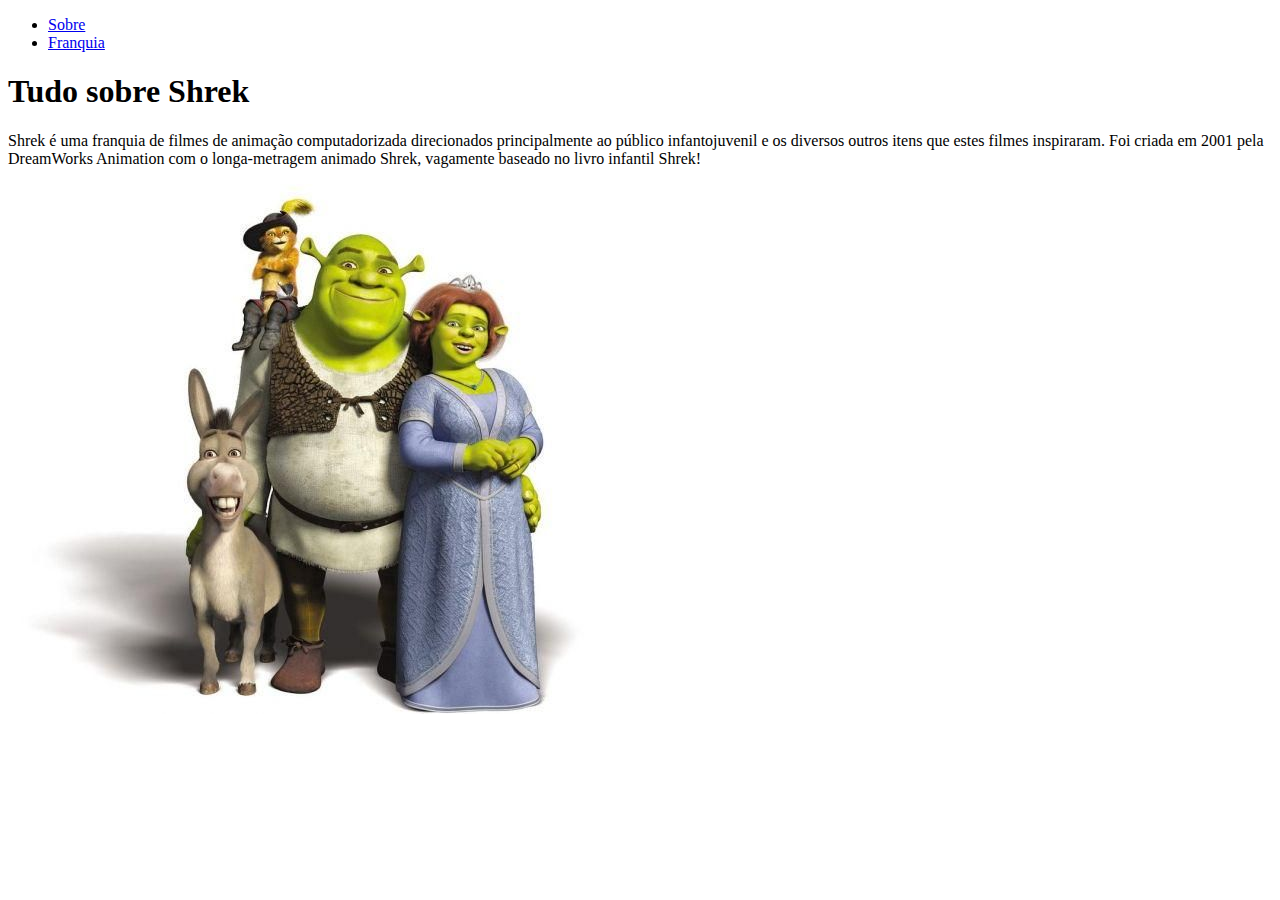
==== MeuFilmePreferido/index.html @ c655cf12 "infos iniciais" ====
<!DOCTYPE html>
<html lang="pt-br">
<head>
    <meta charset="UTF-8">
    <meta http-equiv="X-UA-Compatible" content="IE=edge">
    <meta name="viewport" content="width=device-width, initial-scale=1.0">
    <title>Shrek</title>
</head>
<body>
    <nav>
        <ul>
            <li>
                <a href="index.html">Sobre</a>
            </li>

            <li>
                <a href="franquia.html">Franquia</a>
            </li>
        </ul>
    </nav>
    <h1>Tudo sobre Shrek</h1>

    <p>
        Shrek é uma franquia de filmes de animação computadorizada direcionados principalmente ao público 
        infantojuvenil e os diversos outros itens que estes filmes inspiraram. Foi criada em 2001 pela 
        DreamWorks Animation com o longa-metragem animado Shrek, vagamente baseado no livro infantil Shrek!
    </p>
    
    <img src="assets/img/img.jpg" alt="Personagens Principais">
</body>
</html>
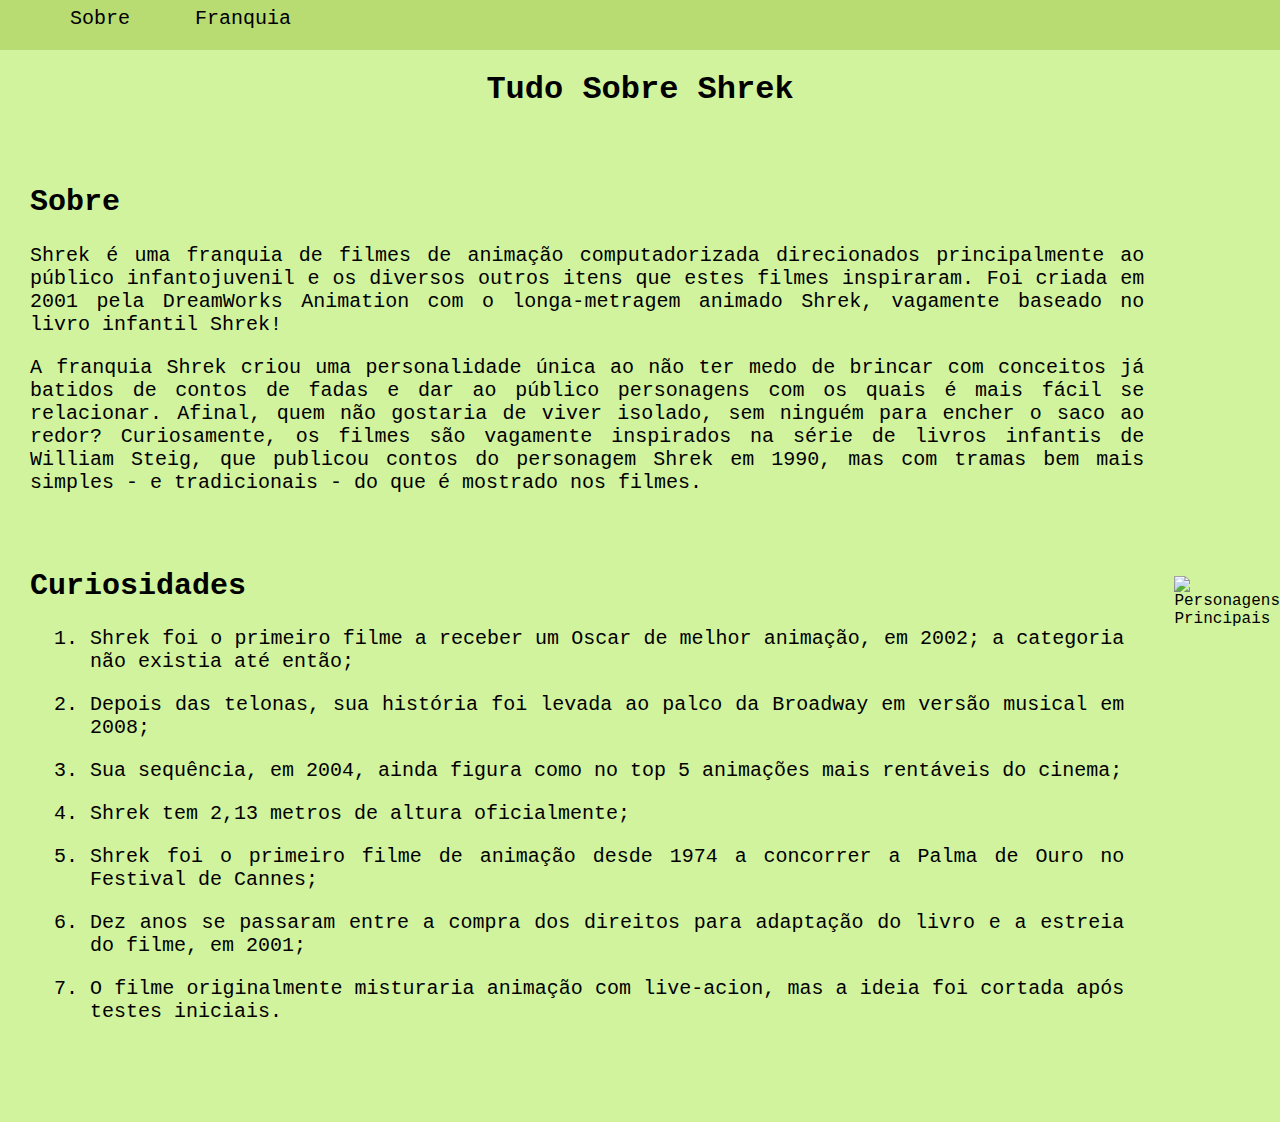
==== commit 45449103: "Implementação do css" ====
--- a/MeuFilmePreferido/index.html
+++ b/MeuFilmePreferido/index.html
@@ -1,13 +1,17 @@
 <!DOCTYPE html>
 <html lang="pt-br">
+
 <head>
     <meta charset="UTF-8">
     <meta http-equiv="X-UA-Compatible" content="IE=edge">
     <meta name="viewport" content="width=device-width, initial-scale=1.0">
     <title>Shrek</title>
+    <link rel="stylesheet" href="assets/css/styles.css">
 </head>
+
 <body>
-    <nav>
+
+    <div id="menu">
         <ul>
             <li>
                 <a href="index.html">Sobre</a>
@@ -17,15 +21,52 @@
                 <a href="franquia.html">Franquia</a>
             </li>
         </ul>
-    </nav>
-    <h1>Tudo sobre Shrek</h1>
+    </div>
 
-    <p>
-        Shrek é uma franquia de filmes de animação computadorizada direcionados principalmente ao público 
-        infantojuvenil e os diversos outros itens que estes filmes inspiraram. Foi criada em 2001 pela 
-        DreamWorks Animation com o longa-metragem animado Shrek, vagamente baseado no livro infantil Shrek!
-    </p>
-    
-    <img src="assets/img/img.jpg" alt="Personagens Principais">
+    <h1 class="center">Tudo Sobre Shrek</h1>
+
+    <div class="container">
+
+        <div id="p1" class="font">
+            <h2>Sobre</h2>
+            <p>
+                Shrek é uma franquia de filmes de animação computadorizada direcionados principalmente ao público
+                infantojuvenil e os diversos outros itens que estes filmes inspiraram. Foi criada em 2001 pela
+                DreamWorks Animation com o longa-metragem animado Shrek, vagamente baseado no livro infantil Shrek!
+            </p>
+
+            <p>
+                A franquia Shrek criou uma personalidade única ao não ter medo de brincar com conceitos já batidos de
+                contos de
+                fadas e dar ao público personagens com os quais é mais fácil se relacionar. Afinal, quem não gostaria de
+                viver
+                isolado, sem ninguém para encher o saco ao redor? Curiosamente, os filmes são vagamente inspirados na
+                série de
+                livros infantis de William Steig, que publicou contos do personagem Shrek em 1990, mas com tramas bem
+                mais
+                simples - e tradicionais - do que é mostrado nos filmes.
+            </p>
+
+            <h2 class="pt-30">Curiosidades</h2>
+            <ol id="ol1">
+                <li>Shrek foi o primeiro filme a receber um Oscar de melhor animação, em 2002; a categoria não existia
+                    até então;</li>
+                <li>Depois das telonas, sua história foi levada ao palco da Broadway em versão musical em 2008;</li>
+                <li>Sua sequência, em 2004, ainda figura como no top 5 animações mais rentáveis do cinema;</li>
+                <li>Shrek tem 2,13 metros de altura oficialmente;</li>
+                <li>Shrek foi o primeiro filme de animação desde 1974 a concorrer a Palma de Ouro no Festival de Cannes;
+                </li>
+                <li>Dez anos se passaram entre a compra dos direitos para adaptação do livro e a estreia do filme, em
+                    2001;</li>
+                <li>O filme originalmente misturaria animação com live-acion, mas a ideia foi cortada após testes
+                    iniciais.</li>
+
+            </ol>
+        </div>
+        <div>
+            <img id="img1" src="assets/img/sherek-ftrans.png" alt="Personagens Principais">
+        </div>
+    </div>
 </body>
+
 </html>--- a/MeuFilmePreferido/assets/css/styles.css
+++ b/MeuFilmePreferido/assets/css/styles.css
@@ -0,0 +1,73 @@
+/* Estilo index.html */
+
+body {
+    width: 100%;
+    height: 100%;
+    margin: 0 auto;
+    background-color: rgb(209, 243, 158);
+}
+
+h2 {
+    font-family: Andale Mono, monospace;
+}
+#ol1 li{
+    margin: 1em;
+}
+
+.center {
+    text-align: center;
+    font-family: Andale Mono, monospace;
+}
+
+.container {
+    display: flex;
+    flex-flow: row;
+    justify-content: center;
+    align-items: center;
+    font-family: Andale Mono, monospace;
+
+}
+
+.pt-30 {
+    padding-top: 50px;
+}
+
+.img2 {
+    width: 250px;
+    padding: 30px;
+}
+
+#p1 {
+    text-align: justify;
+    font-size: 20px;
+    padding: 30px;
+}
+
+#menu ul{
+    background-color: #b8db72;
+    height: 50px;
+    margin-top: 0em;
+}
+
+#menu li{
+    display: inline;
+    padding: 30px;
+    font-size: 20px;
+}
+
+#menu li a {
+    text-decoration: none;
+    color: black; 
+    vertical-align: -webkit-baseline-middle;
+    font-family: Andale Mono, monospace;
+
+}
+
+#menu li a:hover {
+    color: green;
+}
+
+#img1 {
+    width: 500px;
+}
+
